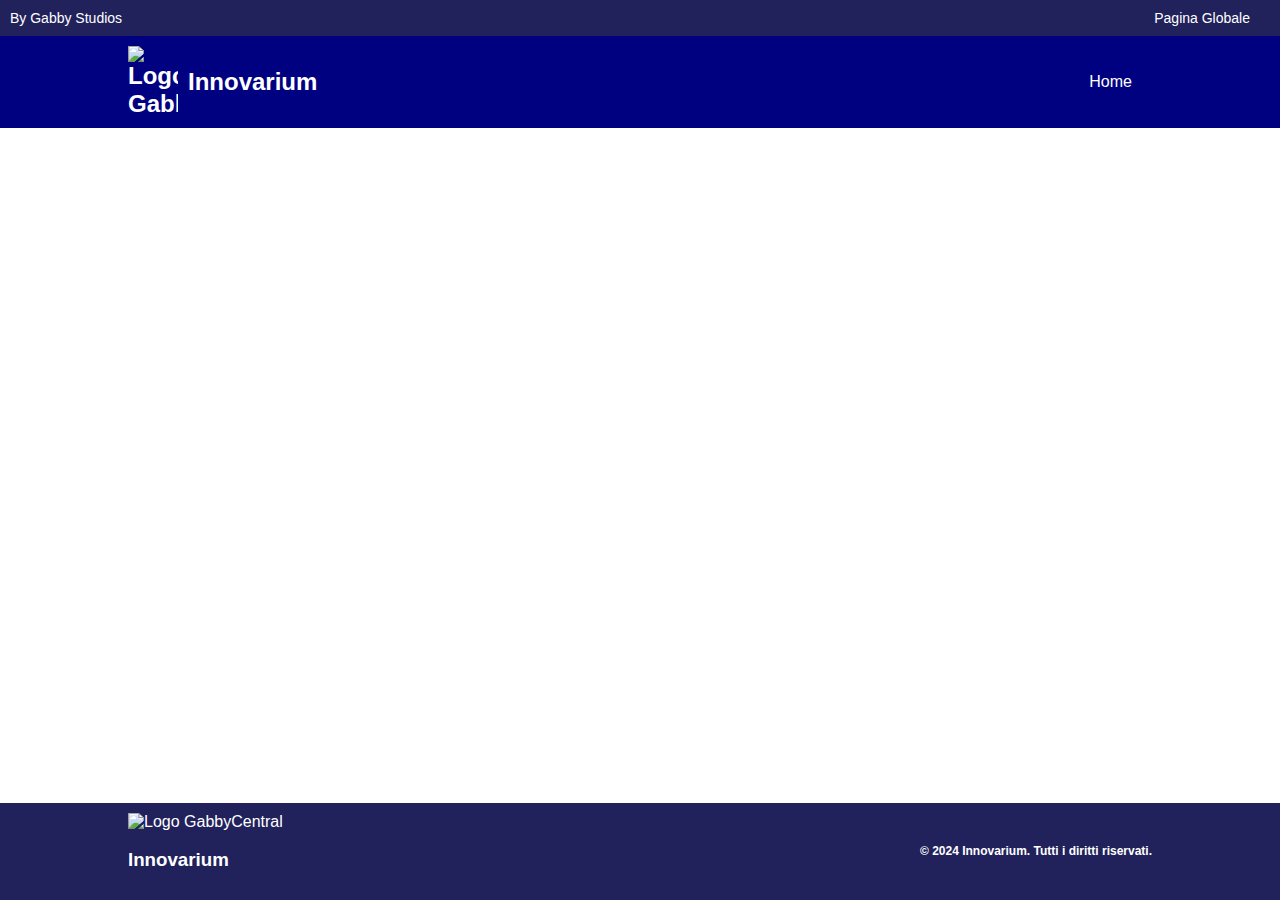
==== index.html @ 36fac5d8 "Update index.html" ====
<!DOCTYPE html>
<html lang="it">
<head>
    <meta charset="UTF-8">
    <meta name="viewport" content="width=device-width, initial-scale=1.0">
    <title>Innovarium</title>
    <style>
        body {
            font-family: Arial, sans-serif;
            margin: 0;
            padding: 0;
            box-sizing: border-box;
            display: flex;
            flex-direction: column;
            min-height: 100vh; /* Impedisce al footer di sovrapporsi al contenuto se è troppo corto */
        }

        .miur-bar {
            background-color: #21215c;
            color: #fff;
            padding: 10px;
            font-size: 14px;
            display: flex;
            justify-content: space-between;
            align-items: center;
        }

        .miur-bar a {
            color: #fff;
            text-decoration: none;
            margin-right: 20px;
        }

        .miur-bar a:hover {
            text-decoration: underline;
        }

        header {
            background-color: #000181;
            color: #fff;
            padding: 10px 0;
        }

        header .container {
            width: 80%;
            margin: 0 auto;
            display: flex;
            justify-content: space-between;
            align-items: center;
        }

        header h1 {
            margin: 0;
            font-size: 24px;
            display: flex;
            align-items: center;
        }

        nav ul {
            list-style-type: none;
            padding: 0;
            margin: 0;
        }

        nav ul li {
            display: inline;
            margin-right: 20px;
        }

        nav ul li a {
            color: #fff;
            text-decoration: none;
        }

        footer {
            background-color: #21215c;
            color: #fff;
            padding: 10px 0;
            width: 100%;
            position: fixed;
            bottom: 0;
            left: 0;
        }

        footer .container {
            width: 80%;
            margin: 0 auto;
            display: flex;
            justify-content: space-between;
            align-items: center;
        }

        footer p {
            margin: 0;
        }

        #logo {
            width: 50px;
            height: auto;
            margin-right: 10px;
        }

        .footer-text {
            font-size: 12px;
            font-weight: bold;
            margin-left: 20px;
        }

        /* Stili per rendere la tabella responsive */
        table {
            width: 100%;
            border-collapse: collapse;
        }

        td {
            border: 1px solid #FFFFFF;
            padding: 10px;
        }

        td img {
            max-width: 100%;
            height: auto;
        }

        td h1 {
            font-size: 18px;
            margin-top: 0;
        }

        td p {
            margin-bottom: 10px;
        }

        td li {
            margin-top: 10px;
        }

        /* Stili per i link nel contenuto */
        content a {
            color: #88353A;
            text-decoration: none;
            font-weight: bold; /* Aggiunto il grassetto */
        }

        content a:hover {
            text-decoration: underline;
        }
    </style>
</head>
<body>
<div class="miur-bar">
    <div>
        <a href="https://github.com/GabbyStudiosDev" target="_blank">By Gabby Studios</a>
    </div>
    <div>
        <a href="https://gabbystudios.github.io/Pagina-Globale/" target="_blank">Pagina Globale</a>
    </div>
</div>

<header>
    <div class="container">
        <h1>
            <img id="logo" src="https://digitalcloud.altervista.org/wp-content/uploads/2024/03/Innovarium-removebg-preview.png" alt="Logo GabbyCentral">
            Innovarium
        </h1>
        <nav>
            <ul>
                <li><a href="#" target="_blank">Home</a></li>
            </ul>
        </nav>
    </div>
</header>

  
  
  
<footer>
    <div class="container">
        <div>
            <img id="logo" src="https://digitalcloud.altervista.org/wp-content/uploads/2024/03/Innovarium-removebg-preview.png" alt="Logo GabbyCentral">
                    <h3>Innovarium</h3>
        </div>
        <div class="footer-text">
            <p>&copy; 2024 Innovarium. Tutti i diritti riservati.</p>
        </div>
    </div>
</footer>

</body>
</html>
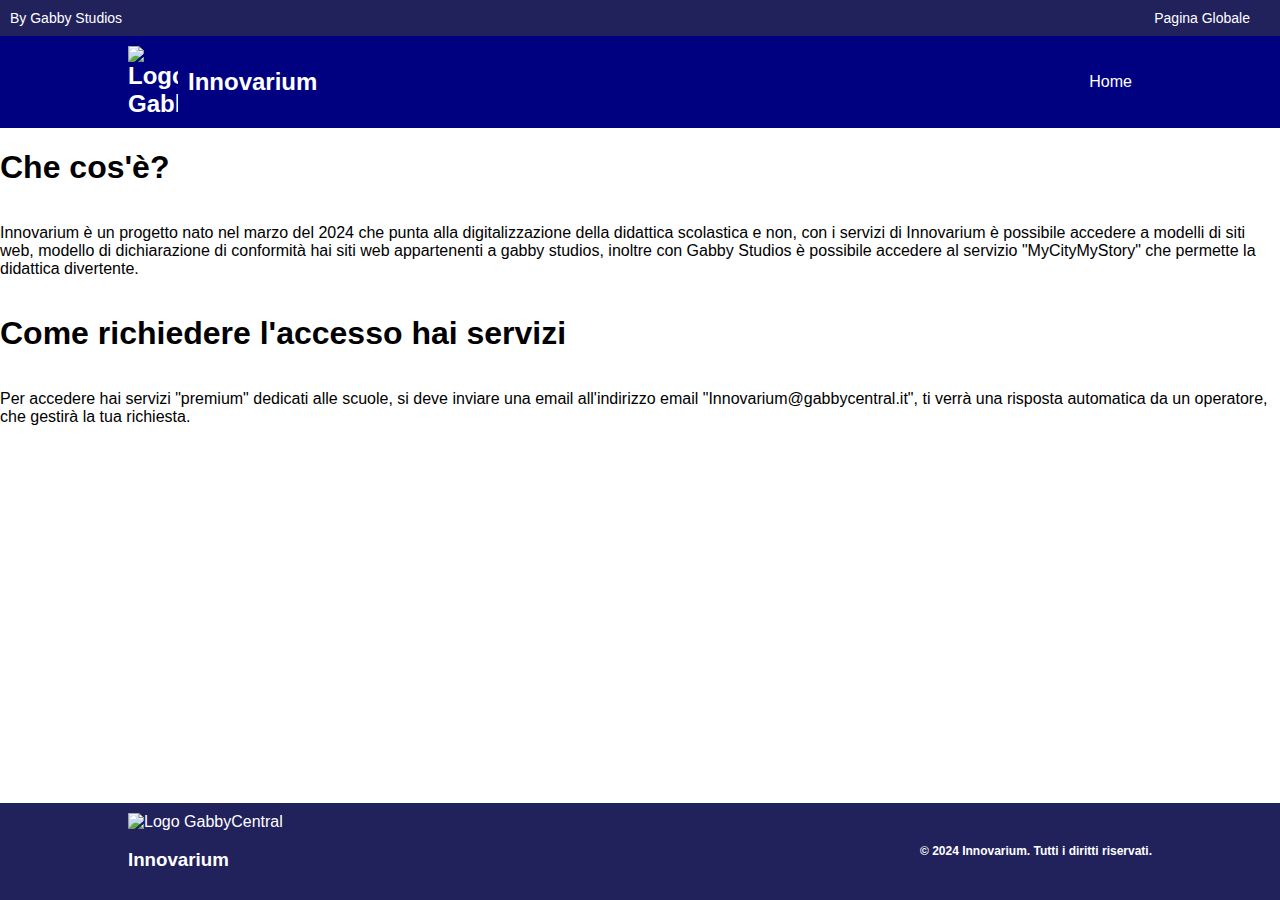
==== commit e6b8f424: "Update index.html" ====
--- a/index.html
+++ b/index.html
@@ -171,8 +171,10 @@
     </div>
 </header>
 
-  
-  
+    <h1>Che cos'è?</h1>
+    <p>Innovarium è un progetto nato nel marzo del 2024 che punta alla digitalizzazione della didattica scolastica e non, con i servizi di Innovarium è possibile accedere a modelli di siti web, modello di dichiarazione di conformità hai siti web appartenenti a gabby studios, inoltre con Gabby Studios è possibile accedere al servizio "MyCityMyStory" che permette la didattica divertente. </p>
+    <h1>Come richiedere l'accesso hai servizi</h1>
+    <p>Per accedere hai servizi "premium" dedicati alle scuole, si deve inviare una email all'indirizzo email "Innovarium@gabbycentral.it", ti verrà una risposta automatica da un operatore, che gestirà la tua richiesta.</p>
   
 <footer>
     <div class="container">
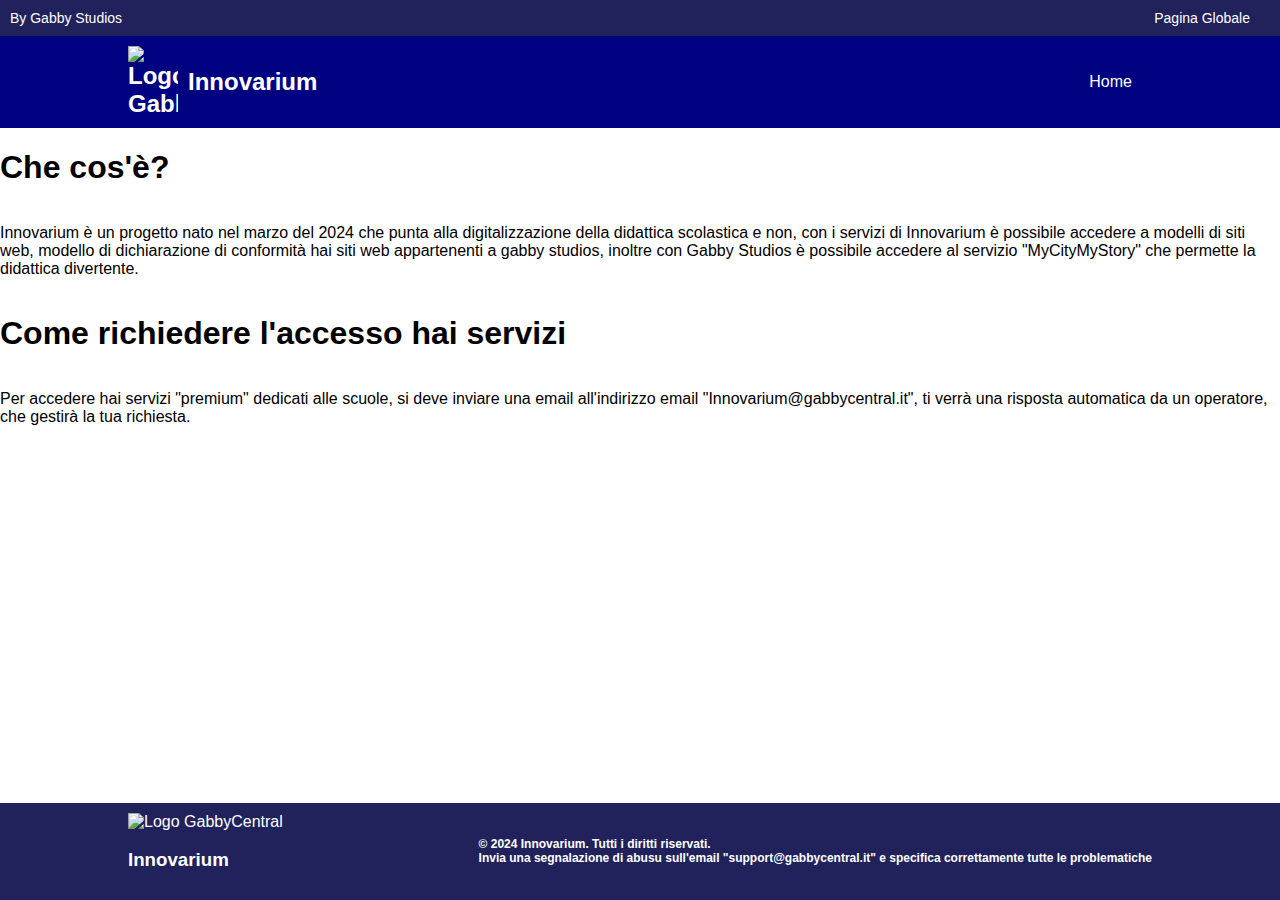
==== commit 4bafe703: "Update index.html" ====
--- a/index.html
+++ b/index.html
@@ -184,6 +184,7 @@
         </div>
         <div class="footer-text">
             <p>&copy; 2024 Innovarium. Tutti i diritti riservati.</p>
+            <p>Invia una segnalazione di abusu sull'email "support@gabbycentral.it" e specifica correttamente tutte le problematiche</p>
         </div>
     </div>
 </footer>
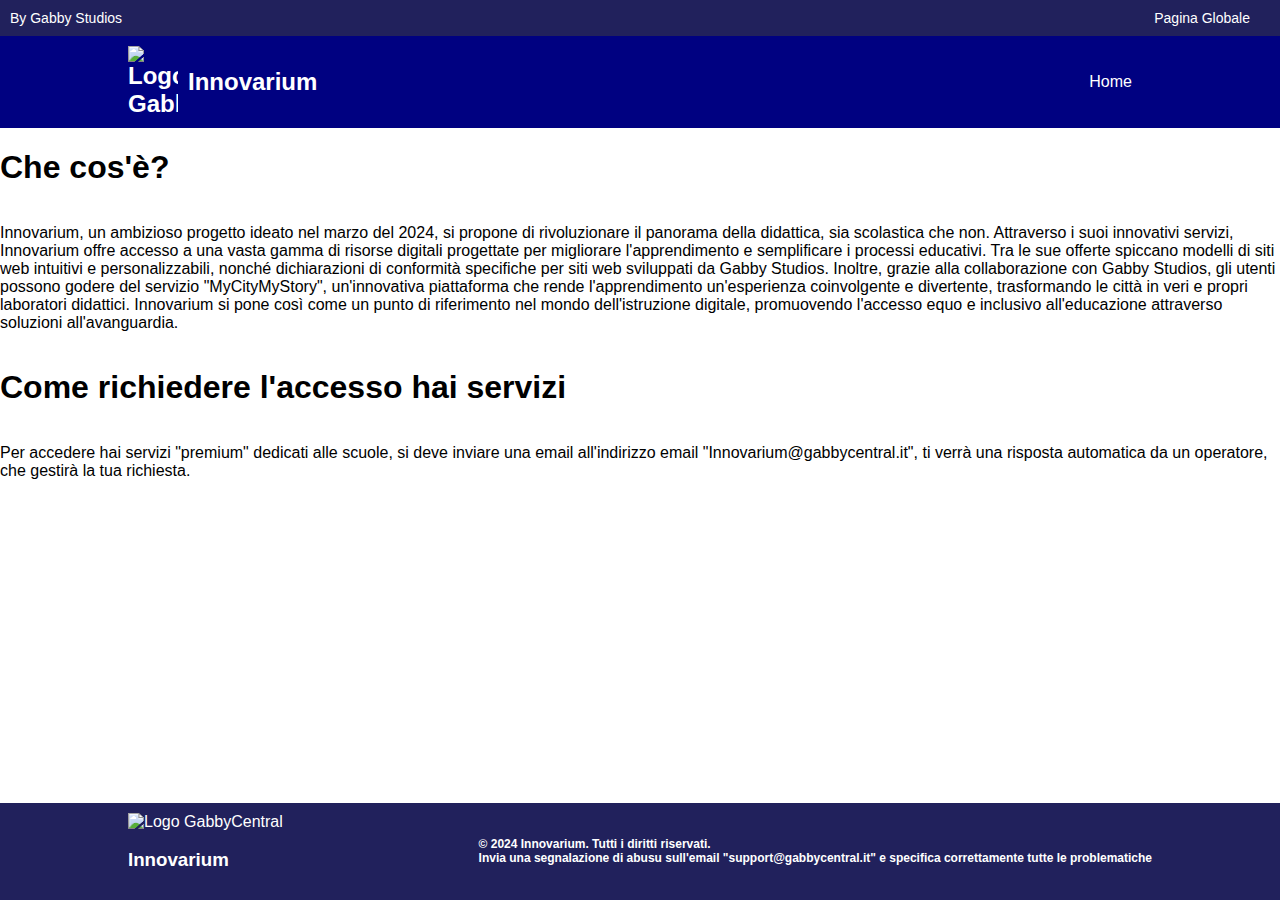
==== commit df8b33c0: "Update index.html" ====
--- a/index.html
+++ b/index.html
@@ -172,7 +172,7 @@
 </header>
 
     <h1>Che cos'è?</h1>
-    <p>Innovarium è un progetto nato nel marzo del 2024 che punta alla digitalizzazione della didattica scolastica e non, con i servizi di Innovarium è possibile accedere a modelli di siti web, modello di dichiarazione di conformità hai siti web appartenenti a gabby studios, inoltre con Gabby Studios è possibile accedere al servizio "MyCityMyStory" che permette la didattica divertente. </p>
+    <p>Innovarium, un ambizioso progetto ideato nel marzo del 2024, si propone di rivoluzionare il panorama della didattica, sia scolastica che non. Attraverso i suoi innovativi servizi, Innovarium offre accesso a una vasta gamma di risorse digitali progettate per migliorare l'apprendimento e semplificare i processi educativi. Tra le sue offerte spiccano modelli di siti web intuitivi e personalizzabili, nonché dichiarazioni di conformità specifiche per siti web sviluppati da Gabby Studios. Inoltre, grazie alla collaborazione con Gabby Studios, gli utenti possono godere del servizio "MyCityMyStory", un'innovativa piattaforma che rende l'apprendimento un'esperienza coinvolgente e divertente, trasformando le città in veri e propri laboratori didattici. Innovarium si pone così come un punto di riferimento nel mondo dell'istruzione digitale, promuovendo l'accesso equo e inclusivo all'educazione attraverso soluzioni all'avanguardia. </p>
     <h1>Come richiedere l'accesso hai servizi</h1>
     <p>Per accedere hai servizi "premium" dedicati alle scuole, si deve inviare una email all'indirizzo email "Innovarium@gabbycentral.it", ti verrà una risposta automatica da un operatore, che gestirà la tua richiesta.</p>
   
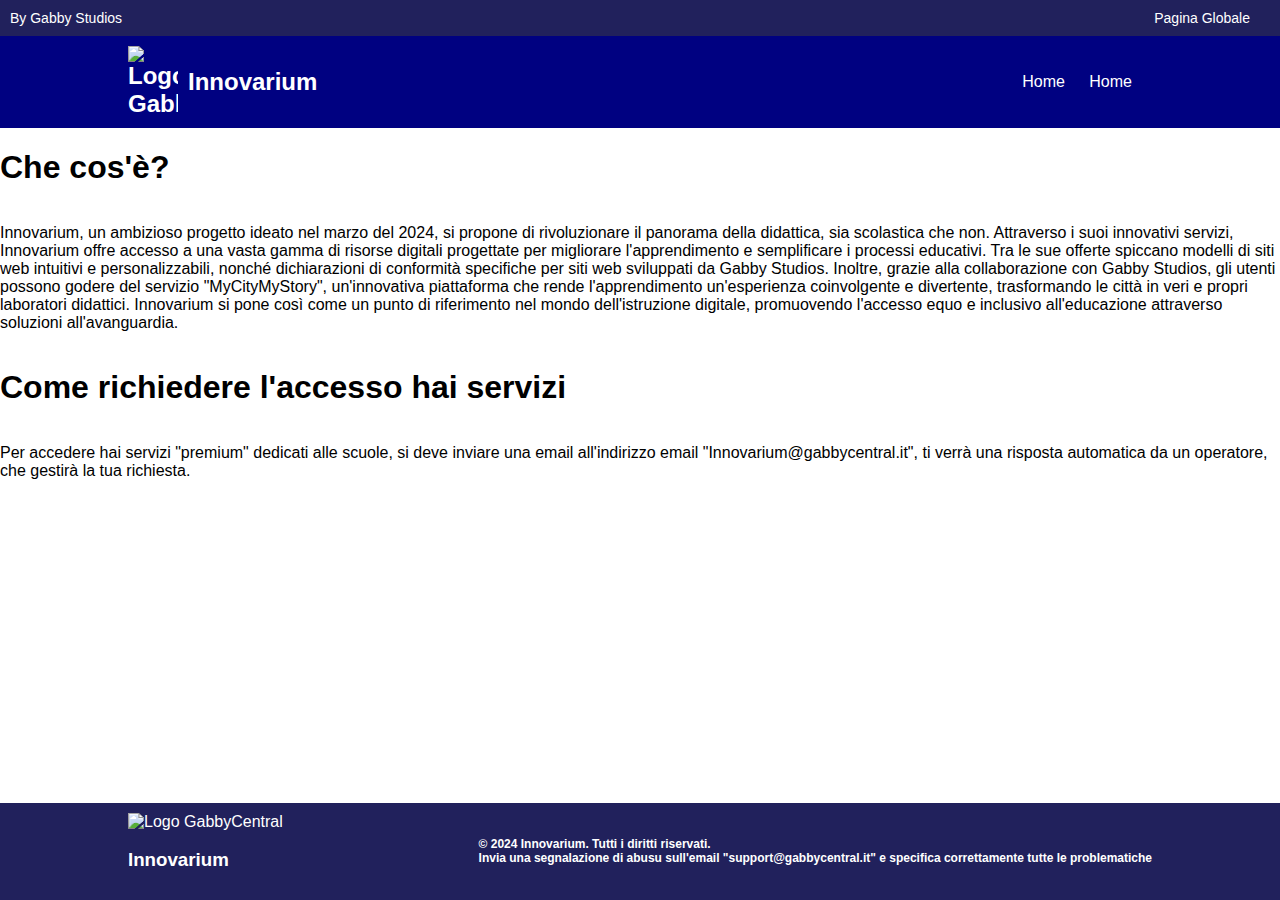
==== commit d98fc04b: "Creazione della pagina dei servizi" ====
--- a/index.html
+++ b/index.html
@@ -165,7 +165,9 @@
         </h1>
         <nav>
             <ul>
-                <li><a href="#" target="_blank">Home</a></li>
+                <li><a href="index.html"_blank">Home</a></li>
+                <li><a href="servizi.html" target="_blank">Home</a></li>
+
             </ul>
         </nav>
     </div>
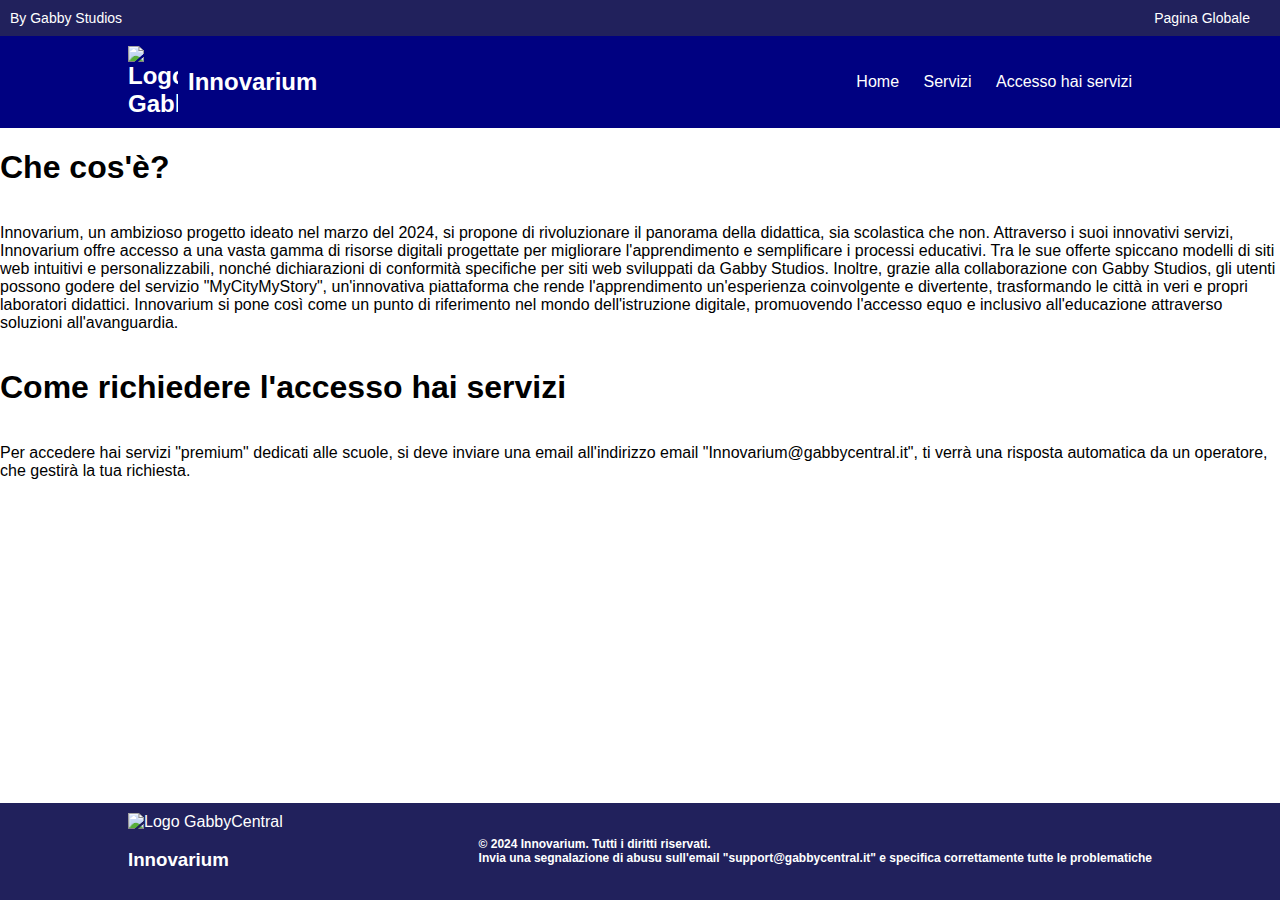
==== commit 94d439fe: "Update index.html" ====
--- a/index.html
+++ b/index.html
@@ -166,7 +166,9 @@
         <nav>
             <ul>
                 <li><a href="index.html"_blank">Home</a></li>
-                <li><a href="servizi.html" target="_blank">Home</a></li>
+                <li><a href="servizi.html" target="_blank">Servizi</a></li>
+                <li><a href="https://dev-innovarium.pantheonsite.io/" target="_blank">Accesso hai servizi</a></li>
+
 
             </ul>
         </nav>
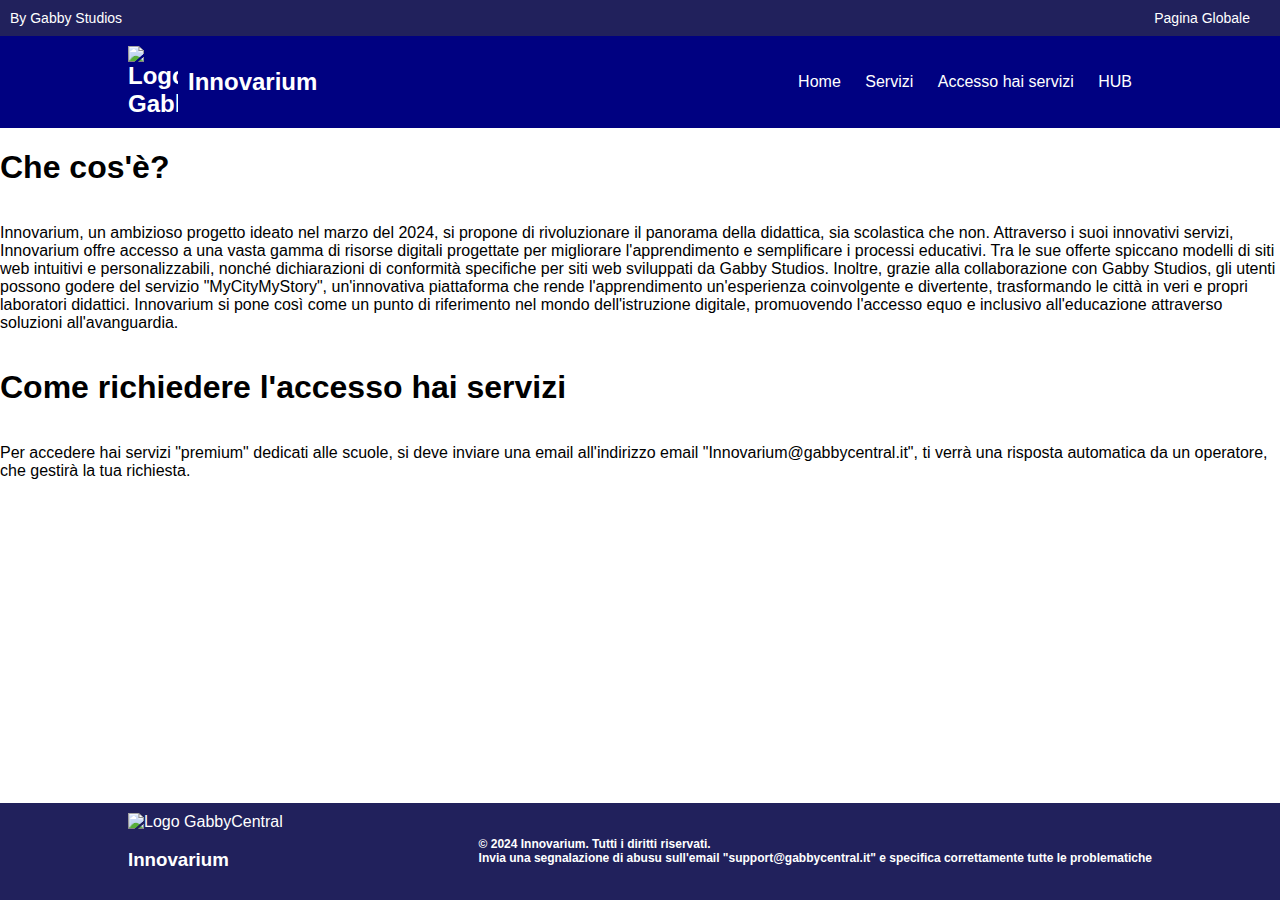
==== commit 3f95fd75: "Update index.html" ====
--- a/index.html
+++ b/index.html
@@ -168,6 +168,8 @@
                 <li><a href="index.html"_blank">Home</a></li>
                 <li><a href="servizi.html" target="_blank">Servizi</a></li>
                 <li><a href="https://dev-innovarium.pantheonsite.io/" target="_blank">Accesso hai servizi</a></li>
+                <li><a href="https://innovarium.altervista.org/" target="_blank">HUB</a></li>
+
 
 
             </ul>
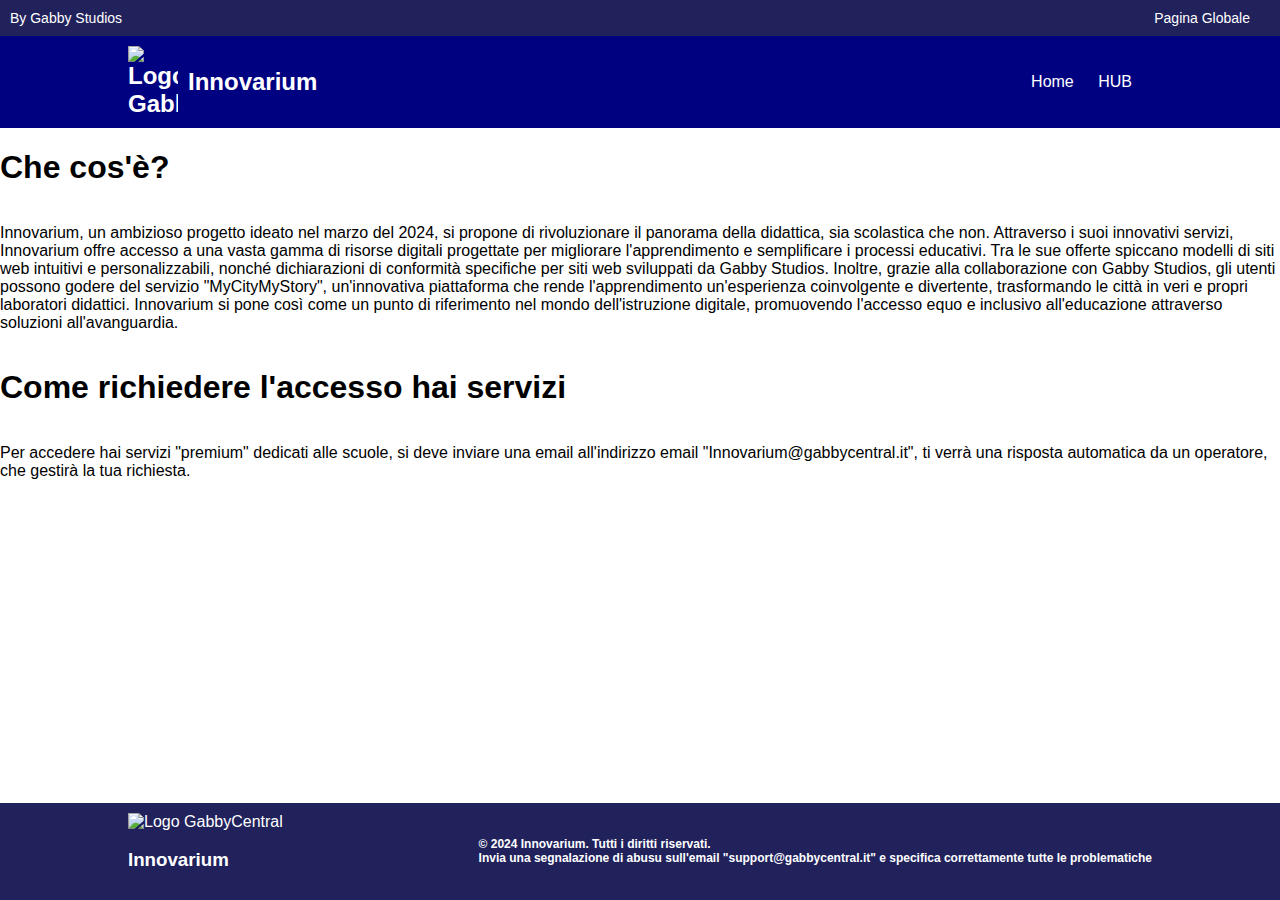
==== commit a6c26ce7: "Update index.html" ====
--- a/index.html
+++ b/index.html
@@ -166,9 +166,7 @@
         <nav>
             <ul>
                 <li><a href="index.html"_blank">Home</a></li>
-                <li><a href="servizi.html" target="_blank">Servizi</a></li>
-                <li><a href="https://dev-innovarium.pantheonsite.io/" target="_blank">Accesso hai servizi</a></li>
-                <li><a href="https://innovarium.altervista.org/" target="_blank">HUB</a></li>
+                <li><a href="https://dev-innovarium.pantheonsite.io/" target="_blank">HUB</a></li>
 
 
 
